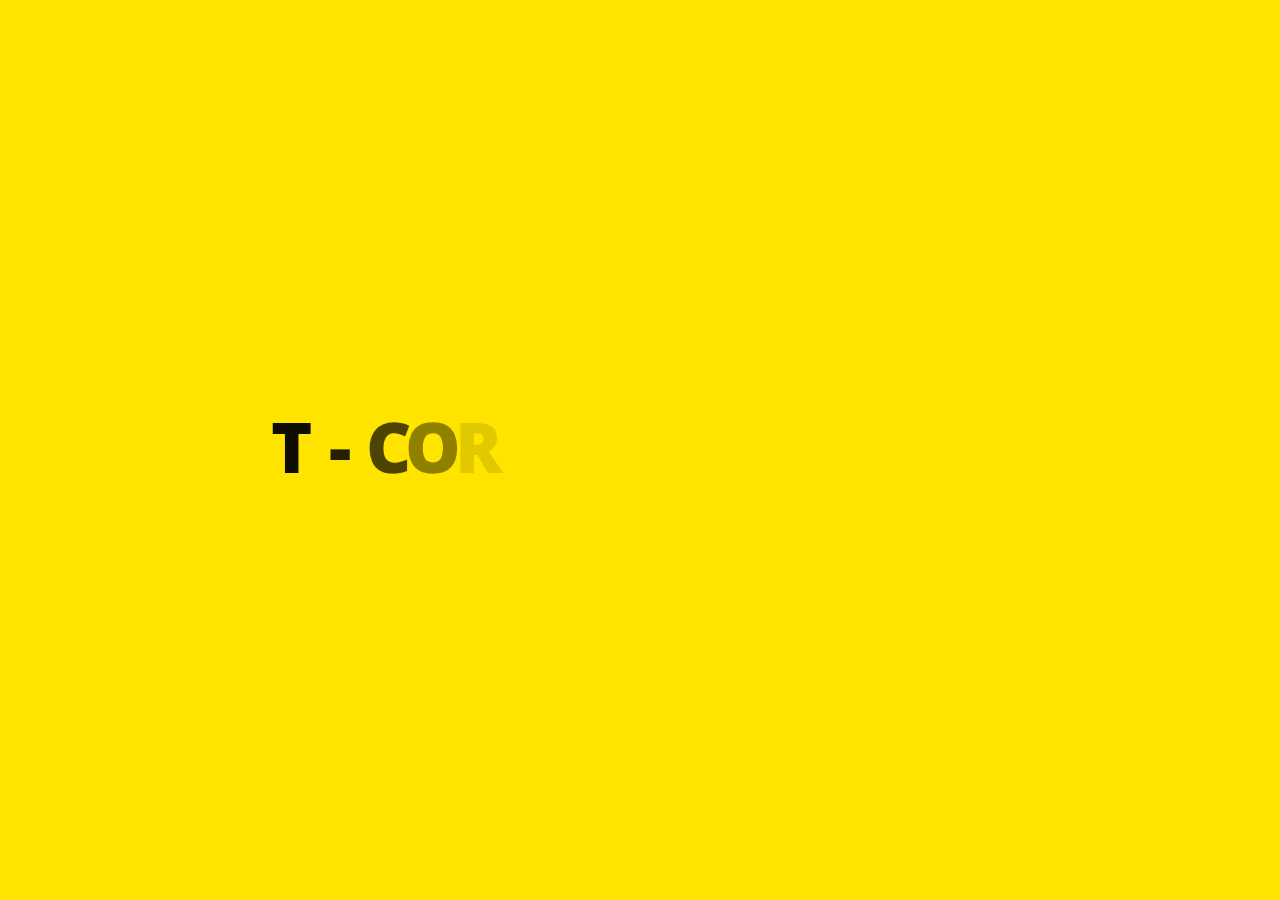
==== indexku.html @ 7bc74f79 "firts commit project" ====
<!DOCTYPE html>
<html lang="en">
<head>
    <meta charset="UTF-8">
    <meta name="viewport" content="width=device-width, initial-scale=1.0">
    <title>TCorp Developer</title>
    
    <!-- load css  -->
    <link rel="stylesheet" href="css/styles.css">


    <link href="https://fonts.googleapis.com/css?family=Open+Sans:300,400,600,800" rel="stylesheet">
    <!-- load js  -->
    <script type="text/javascript" src="js/jquery-3.1.1.min.js"></script>
    <script type="text/javascript" src="js/velocity.min.js"></script>
    <script type="text/javascript" src="js/velocity.ui.js"></script>
</head>

<body>
    <div id="intro">
        <div id="text">
            <span>T</span>
            <span>-</span>
            <span>C</span><span>O</span><span>R</span><span>P</span>
            <span>D<span>e</span><span>v</span><span>e</span><span>l</span><span>o</span><span>p</span><span>e</span><span>r</span>
        </div>
        <div id="intro-button">
            <button id="start">START</button>
        </div>
    </div>    


    <script src="js/scripts.js" type="text/javascript"></script>
</body>
</html>
---- css/styles.css ----
html, body{
    background:#ffe400;
    margin:0px;
    padding:0px;
    overflow:hidden;
    height:100%;
    font-family: "Open sans";
}

#intro #text {
    font-size: 70px;
    font-weight: 800;
    width: 10.5em;
    height: 1.5em;
    position: absolute;
    left: 50%;
    top: 50%;
    transform: translate(-50%, -50%);
}

#intro #intro-button {position: absolute;
    left: 50%;
    top: 80%;
    transform: translate(-50%, -50%);}

#intro #intro-button #start {
    font-size: 15px;
    background: none;
    border: 2px solid black;
    border-radius: 5px;
    font-weight: bold;
    width: 125px;
    height: 40px;
    display: none;
}
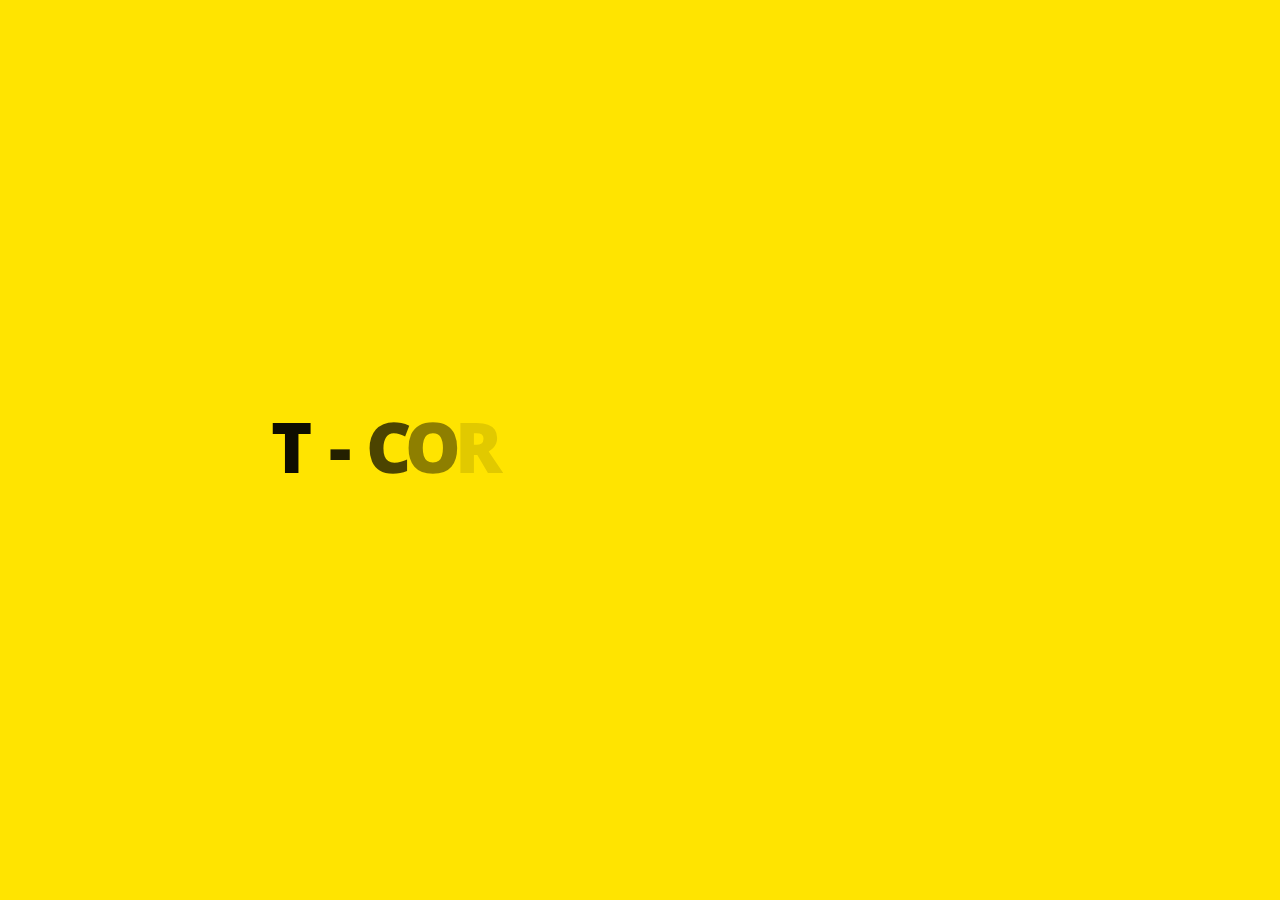
==== commit af2a7c74: "update animasi after click tombol start" ====
--- a/indexku.html
+++ b/indexku.html
@@ -25,7 +25,7 @@
             <span>D<span>e</span><span>v</span><span>e</span><span>l</span><span>o</span><span>p</span><span>e</span><span>r</span>
         </div>
         <div id="intro-button">
-            <button id="start">START</button>
+            <button id="start" onclick="animasiIntroOut();">START</button>
         </div>
     </div>    
 
--- a/css/styles.css
+++ b/css/styles.css
@@ -1,3 +1,6 @@
+* {
+    outline: none;
+}
 html, body{
     background:#ffe400;
     margin:0px;
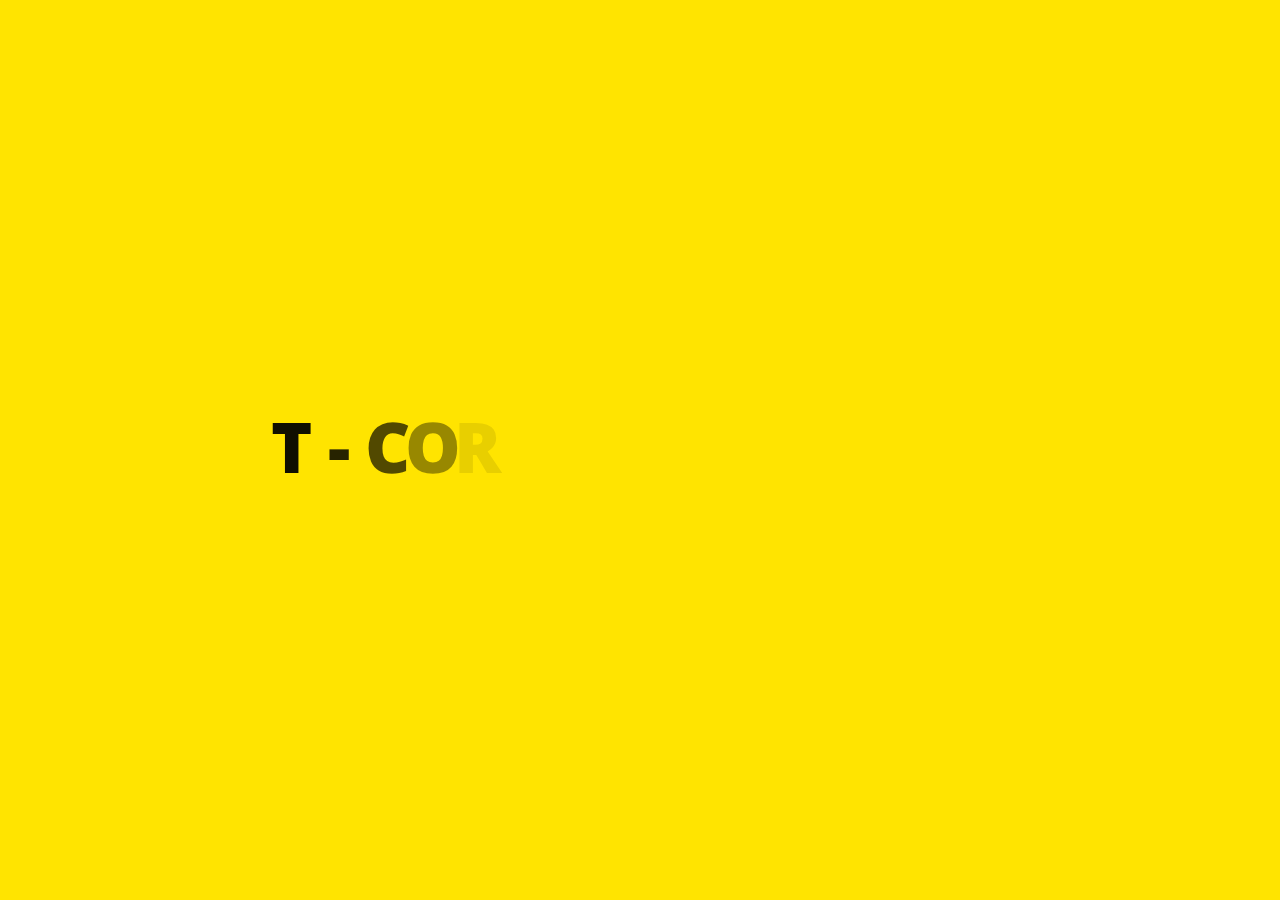
==== commit cd4ba423: "done jquery velocity js" ====
--- a/indexku.html
+++ b/indexku.html
@@ -29,6 +29,57 @@
         </div>
     </div>    
 
+    <section id="main">
+        <nav id="menu">
+            <ul>
+                <li>
+                    <a href="what_we_do">What We Do</a>
+                </li>
+                <li>
+                    <a href="our_team">Our Teams</a>
+                </li>
+                <li>
+                    <a href="back_to_intro">Back to intro</a>
+                </li>
+            </ul>
+        </nav>
+        <div id="what_we_do" class="container-content">
+            <img src="images/laptop.jpg" alt="laptop">
+            <h3 class="title">What We Do</h3>
+            <div>
+                <p>
+                    Lorem, ipsum dolor sit amet consectetur adipisicing elit. Enim, porro ullam? Quaerat veritatis sequi obcaecati illum beatae totam delectus eaque laudantium adipisci amet dolor iure dolorum, voluptate doloremque qui quia porro nam deserunt veniam distinctio quam cum quis est. Amet eos incidunt debitis praesentium vero culpa quas nisi tenetur similique explicabo ab harum quasi alias nihil accusantium doloribus, provident officiis illum quisquam delectus voluptas eligendi, labore corrupti? Accusantium cum quisquam nisi mollitia tempora possimus, praesentium eos nihil a, doloribus distinctio error perspiciatis debitis aliquid sequi cupiditate reprehenderit, repellat sint tempore ducimus quaerat? Minima eveniet repellendus consequuntur consequatur rerum ipsam accusantium.
+                </p>
+                <p>
+                    Lorem ipsum, dolor sit amet consectetur adipisicing elit. Molestiae porro aspernatur eaque voluptatum sint. A rerum veritatis facilis repellendus, perspiciatis non modi autem ab aliquid dignissimos, inventore possimus dolor. Quae veritatis sint laborum, rerum iusto unde officiis nisi! Asperiores unde autem earum deserunt! Quos unde et repellendus libero assumenda ab.
+                </p>
+            </div>
+
+        </div>
+
+        <div id="our_team" class="container-content">
+            <div class="members top240">
+                <img src="images/laptop.jpg" alt="teams1">
+                <h3>Tj</h3>
+                <span>Chief Executive Officer</span>
+            </div>
+            <div class="members top170">
+                <img src="images/laptop.jpg" alt="teams1">
+                <h3>Pak Guru Alfa</h3>
+                <span>Chief Technology Officer</span>
+            </div>
+            <div class="members top240">
+                <img src="images/laptop.jpg" alt="teams1">
+                <h3>Sultan SIapa ?</h3>
+                <span>Senior Programmer</span>
+            </div>
+            <div class="members top170">
+                <img src="images/laptop.jpg" alt="teams1">
+                <h3>Yi Shun Shin</h3>
+                <span>creative Derector</span>
+            </div>
+        </div>
+    </section>
 
     <script src="js/scripts.js" type="text/javascript"></script>
 </body>
--- a/css/styles.css
+++ b/css/styles.css
@@ -35,4 +35,103 @@
     width: 125px;
     height: 40px;
     display: none;
-}+    cursor: pointer;
+}
+
+#menu {
+    position: absolute;
+    right: 20px;
+    top: 10px;
+}
+
+#menu ul {
+    list-style: none;
+}
+
+#menu ul li {
+    text-align: right;
+    margin: 5px 0px;
+    display: none;
+}
+
+#menu ul li a {
+    font-size: 12px;
+    cursor: pointer;
+    font-weight: bold;
+    text-decoration: none;
+    color: black;
+}
+
+#menu ul li a:hover {
+    border-left:black solid 3px;
+    padding-left: 5px;
+    
+}
+
+#menu ul li.active a {
+    border-bottom:black solid 2px;
+    
+}
+
+#menu ul li.active a:hover {
+    border-left:none;
+    
+}
+
+.container-content{
+    display: none;
+}
+#what_we_do img{   
+    margin: 180px 0px 0px 60px;
+    border: 10px solid #f1f1f1;
+    border-radius: 3px;
+    width: 400px;
+}
+
+h3.title{
+    position: absolute;
+    top: -20px;
+    left: 520px;
+    font-size: 80px;
+    text-transform: uppercase;
+}
+
+#what_we_do div{   
+    width: 650px;
+    position: absolute;
+    top: 160px;
+    left: 530px;
+}
+
+#our_team {
+    margin-left: 70px;
+}
+#our_team .members {
+    float: left;
+    margin: 0px 10px;
+    background: white;
+    padding: 5px 5px 15px 5px;
+    border-radius: 3px;
+}
+
+#our_team .members.top240{
+    margin-top: 250px; 
+}
+#our_team .members.top170{
+    margin-top: 170px;
+}
+
+#our_team .members img {
+    width: 230px;
+}
+
+#our_team .members h3 {
+    font-size: 17px;
+    font-weight: 600;
+    margin: 5px 0px 2px 0px;
+}
+
+#our_team .members span {
+    font-size: 12px;
+    font-style: italic;
+}
